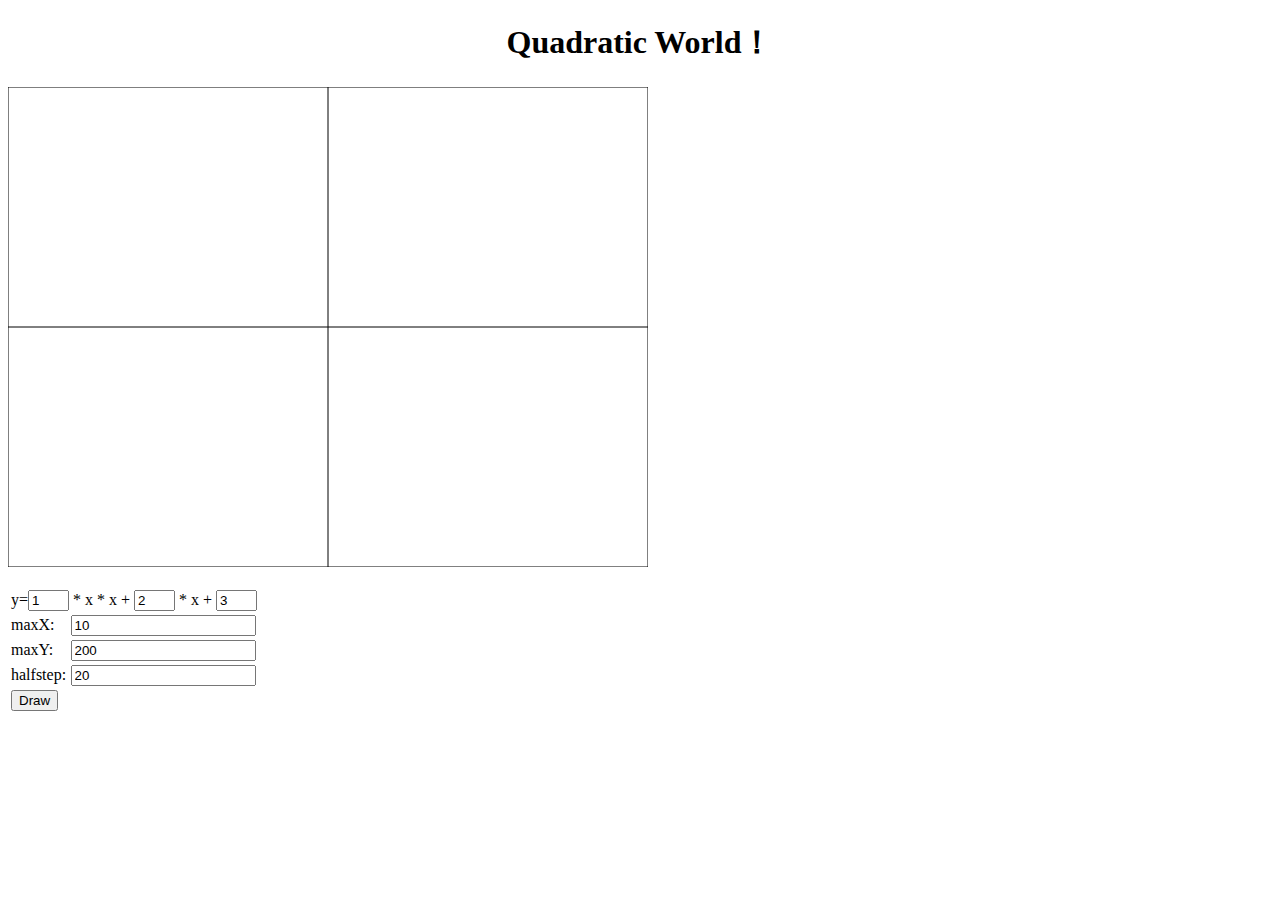
==== web/index.html @ b3009b55 "Initial Drawing" ====
<!DOCTYPE html>
<html>
  <head>
      <script>
          // WARNING: DO NOT set the <base href> like this in production!
          // Details: https://webdev.dartlang.org/angular/guide/router
          (function () {
            var m = document.location.pathname.match(/^(\/[-\w]+)+\/web($|\/)/);
            document.write('<base href="' + (m ? m[0] : '/') + '" />');
          }());
        </script>
        	<script type="text/javascript">
            var MAX_WIDTH = 640;
            var MAX_HEIGHT = 480;
            function init() {
              var g = getCanvasContext();
              g.translate(MAX_WIDTH/2, MAX_HEIGHT/2);
              initGraph();
            }
            function initGraph() {
              var g = getCanvasContext();
              g.strokeStyle = 'black';
              if (g) {
                g.clearRect(-MAX_WIDTH/2, -240, MAX_WIDTH, MAX_HEIGHT);
                g.strokeRect(-MAX_WIDTH/2, -240, MAX_WIDTH, MAX_HEIGHT);
                g.beginPath();
                g.moveTo(-MAX_WIDTH/2, 0);
                g.lineTo(MAX_WIDTH/2, 0);
                g.moveTo(0, -MAX_HEIGHT/2);
                g.lineTo(0, MAX_HEIGHT/2);
                g.stroke();
              }
            }
            function draw() {
              initGraph();
              var maxX = Number(document.getElementById('maxX').value);
              var maxY = Number(document.getElementById('maxY').value);
              var halfStep = Number(document.getElementById('halfStep').value);
              var g = getCanvasContext();
              if (g) {
                var x, y;
                var sx, sy;
                var currStep;
                sx = -MAX_WIDTH/2
                sy = -MAX_HEIGHT/2 * calculateY(-maxX) / maxY;
                g.beginPath();
                g.moveTo(sx, sy);
                for (currStep=-halfStep + 1; currStep<=halfStep; currStep++) {
                  x = maxX * currStep / halfStep;
                  y = calculateY(x);
                  sx = MAX_WIDTH/2 * x / maxX;
                  sy = -MAX_HEIGHT/2 * y / maxY;
                  g.lineTo(sx, sy);
                }
                g.strokeStyle = 'blue';
                g.stroke();
              }
            }
            function calculateY(x) {
              var a = Number(document.getElementById('a').value);
              var b = Number(document.getElementById('b').value);
              var c = Number(document.getElementById('c').value);
              var y = a * x * x + b * x + c;
              return y;
            }
            function getCanvasContext() {
              var c = document.getElementById('myCanvas');
              if(c && c.getContext) {
                var g = c.getContext('2d');
                return g;
              } else {
                return null;
              }
            }
          </script>
    <title>first_app</title>
    <meta charset="utf-8">
    <meta name="viewport" content="width=device-width, initial-scale=1">
   
    
    <link rel="stylesheet" href="styles.css">
    <link rel="icon" type="image/png" href="favicon.png">
    <script defer src="main.dart.js"></script>
  </head>
  <body onload="init()">
    <h1 style="text-align:center">Quadratic World！</h1>
    
    <div>
    <canvas id="myCanvas" width="640" height="480">
      
    </canvas>
    <p>
   
    <table >
      <tr>
        <td colspan="2">
          y=<input type="text" id="a" size="2" value="1"/> * x * x + <input type="text" size="2" id="b" value="2"/> * x + <input type="text" size="2" id="c" value="3"/>
        </td>
      </tr>
      <tr>
        <td>maxX:</td>
        <td><input type="text" id="maxX" value="10"/></td>
      </tr>
      <tr>
        <td>maxY:</td>
        <td><input type="text" id="maxY" value="200"/></td>
      </tr>
      <tr>
        <td>halfstep:</td>
        <td><input type="text" id="halfStep" value="20"/></td>
      </tr>
      <tr>
        <td colspan="2"><button name="btnDraw" type="button" onClick="draw()">Draw</button></td>
      </tr>
    </table>
  
  </div>
  </body>

</html>
---- web/styles.css ----
@import url(https://fonts.googleapis.com/css?family=Roboto);
@import url(https://fonts.googleapis.com/css?family=Material+Icons);




body {
  background-color: rgb(68, 68, 67);
  font-family: 'Open Sans', sans-serif;
  font-size: 14px;
  font-weight: normal;
  line-height: 1.2em;
  margin: 15px;
}
h1 {
  color: rgb(231, 164, 19);
  font-family: 'Open Sans', sans-serif;
 font-size: 40px;
 font-weight: normal;
}

div {
  background-color: rgb(252, 249, 249);
  width: 800px;
  height: 700px;
  border-style:outset;
  margin-top: 100px;
  margin: auto;    
}
right {
  position: relative;
  right: 0px;
}
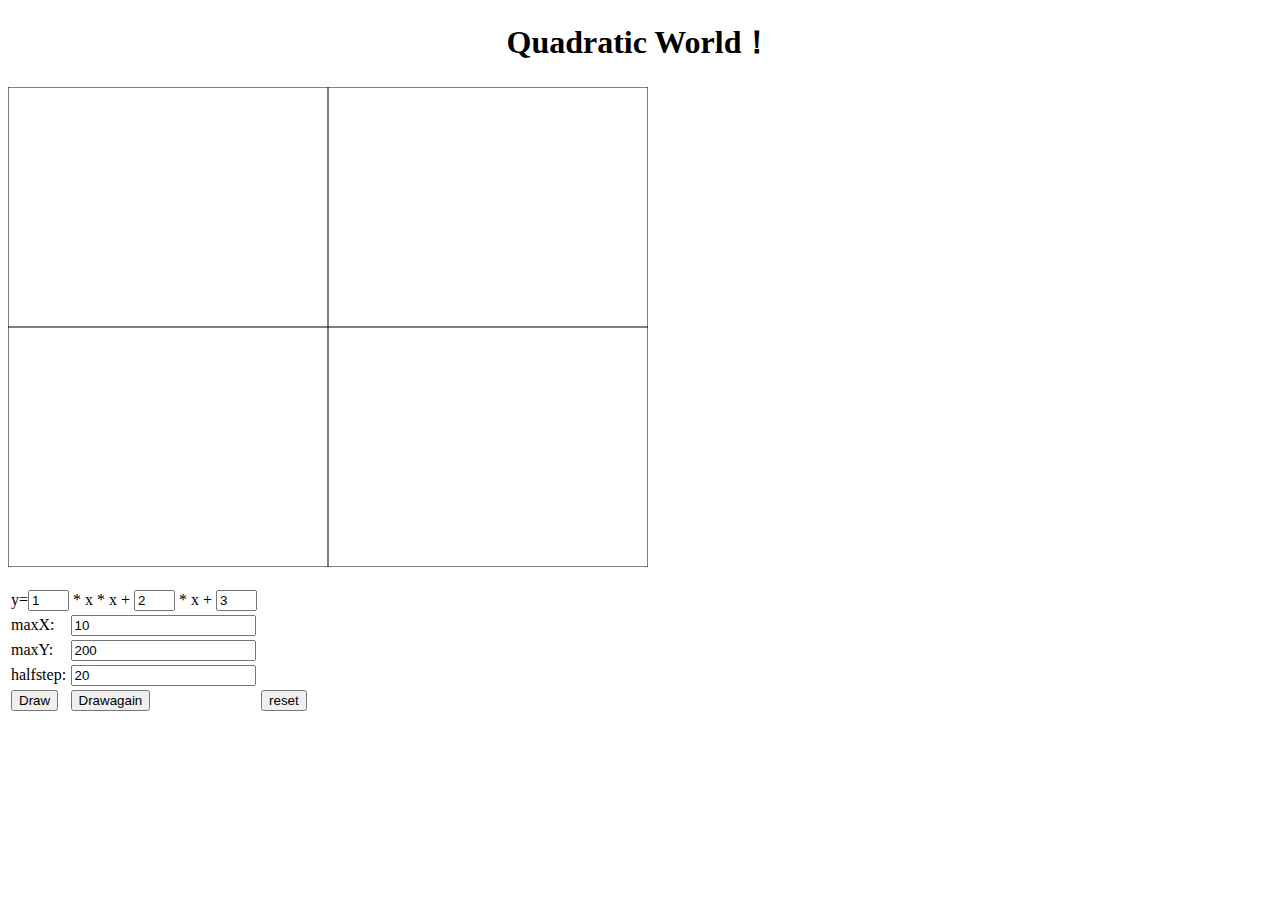
==== commit a03e5494: "Merge branch 'master' of https://github.com/ECNU-DEIT-2016/Project_Quadratic-function" ====
--- a/web/index.html
+++ b/web/index.html
@@ -17,6 +17,7 @@
               g.translate(MAX_WIDTH/2, MAX_HEIGHT/2);
               initGraph();
             }
+
             function initGraph() {
               var g = getCanvasContext();
               g.strokeStyle = 'black';
@@ -31,6 +32,7 @@
                 g.stroke();
               }
             }
+
             function draw() {
               initGraph();
               var maxX = Number(document.getElementById('maxX').value);
@@ -56,6 +58,34 @@
                 g.stroke();
               }
             }
+
+            function drawagain(){
+             
+              var maxX = Number(document.getElementById('maxX').value);
+              var maxY = Number(document.getElementById('maxY').value);
+              var halfStep = Number(document.getElementById('halfStep').value);
+              var g = getCanvasContext();
+              if (g) {
+                var x, y;
+                var sx, sy;
+                var currStep;
+                sx = -MAX_WIDTH/2
+                sy = -MAX_HEIGHT/2 * calculateY(-maxX) / maxY;
+                g.beginPath();
+                g.moveTo(sx, sy);
+                for (currStep=-halfStep + 1; currStep<=halfStep; currStep++) {
+                  x = maxX * currStep / halfStep;
+                  y = calculateY(x);
+                  sx = MAX_WIDTH/2 * x / maxX;
+                  sy = -MAX_HEIGHT/2 * y / maxY;
+                  g.lineTo(sx, sy);
+                }
+                g.strokeStyle = 'red';
+                g.stroke();
+              }
+
+            }
+
             function calculateY(x) {
               var a = Number(document.getElementById('a').value);
               var b = Number(document.getElementById('b').value);
@@ -72,6 +102,21 @@
                 return null;
               }
             }
+
+
+
+            function reset(){
+              initGraph();
+              document.getElementById('a').value='';
+              document.getElementById('b').value='';
+              document.getElementById('c').value='';
+              document.getElementById('maxX').value='';
+              document.getElementById('maxY').value='';
+              document.getElementById('halfStep').value='';
+            var y = a * x * x + b * x + c;
+              return y;
+            }
+
           </script>
     <title>first_app</title>
     <meta charset="utf-8">
@@ -110,7 +155,9 @@
         <td><input type="text" id="halfStep" value="20"/></td>
       </tr>
       <tr>
-        <td colspan="2"><button name="btnDraw" type="button" onClick="draw()">Draw</button></td>
+        <td colspan="1"><button name="btnDraw" type="button" onClick="draw()">Draw</button></td>
+        <td colspan="1"><button name="btnDraw2" type="button" onClick="drawagain()">Drawagain</button></td>
+        <td colspan="1"><button name="reset" type="button" onClick="reset()">reset</button></td>
       </tr>
     </table>
   
--- a/web/styles.css
+++ b/web/styles.css
@@ -3,7 +3,7 @@
 
 
 
-
+/*页面布局*/
 body {
   background-color: rgb(68, 68, 67);
   font-family: 'Open Sans', sans-serif;
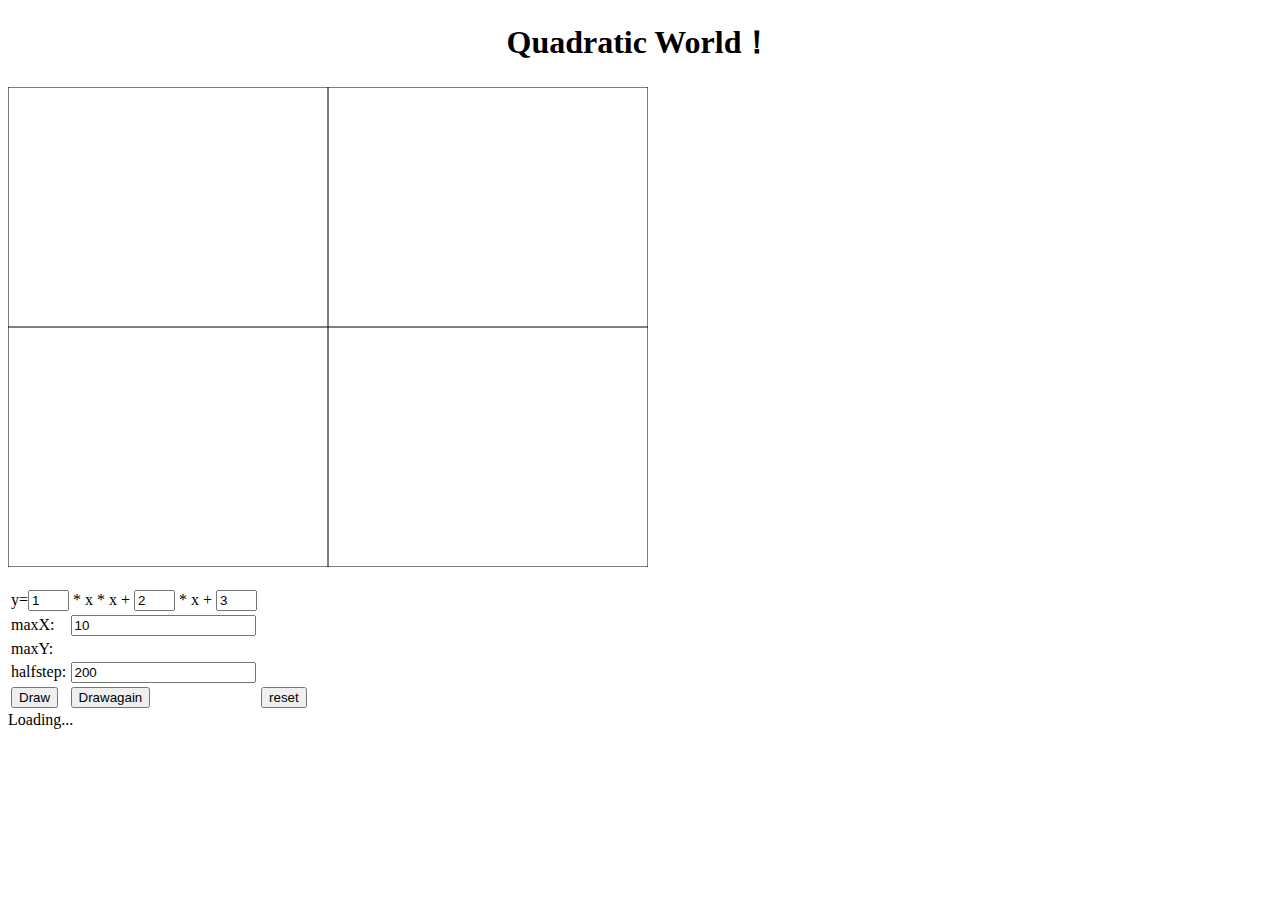
==== commit d6f86642: "imag" ====
--- a/web/index.html
+++ b/web/index.html
@@ -1,123 +1,117 @@
 <!DOCTYPE html>
 <html>
   <head>
+    <link rel="stylesheet"
+    href="https://maxcdn.bootstrapcdn.com/bootstrap/4.0.0-beta/css/bootstrap.min.css"
+    integrity="sha384-/Y6pD6FV/Vv2HJnA6t+vslU6fwYXjCFtcEpHbNJ0lyAFsXTsjBbfaDjzALeQsN6M"
+    crossorigin="anonymous">
+    
       <script>
-          // WARNING: DO NOT set the <base href> like this in production!
-          // Details: https://webdev.dartlang.org/angular/guide/router
-          (function () {
-            var m = document.location.pathname.match(/^(\/[-\w]+)+\/web($|\/)/);
-            document.write('<base href="' + (m ? m[0] : '/') + '" />');
-          }());
+        // WARNING: DO NOT set the <base href> like this in production!
+        // Details: https://webdev.dartlang.org/angular/guide/router
+        (function () {
+          var m = document.location.pathname.match(/^(\/[-\w]+)+\/web($|\/)/);
+          document.write('<base href="' + (m ? m[0] : '/') + '" />');
+        }());
         </script>
-        	<script type="text/javascript">
-            var MAX_WIDTH = 640;
-            var MAX_HEIGHT = 480;
-            function init() {
-              var g = getCanvasContext();
-              g.translate(MAX_WIDTH/2, MAX_HEIGHT/2);
-              initGraph();
-            }
-
-            function initGraph() {
-              var g = getCanvasContext();
-              g.strokeStyle = 'black';
-              if (g) {
-                g.clearRect(-MAX_WIDTH/2, -240, MAX_WIDTH, MAX_HEIGHT);
-                g.strokeRect(-MAX_WIDTH/2, -240, MAX_WIDTH, MAX_HEIGHT);
-                g.beginPath();
-                g.moveTo(-MAX_WIDTH/2, 0);
-                g.lineTo(MAX_WIDTH/2, 0);
-                g.moveTo(0, -MAX_HEIGHT/2);
-                g.lineTo(0, MAX_HEIGHT/2);
-                g.stroke();
-              }
-            }
-
-            function draw() {
-              initGraph();
-              var maxX = Number(document.getElementById('maxX').value);
-              var maxY = Number(document.getElementById('maxY').value);
-              var halfStep = Number(document.getElementById('halfStep').value);
-              var g = getCanvasContext();
-              if (g) {
-                var x, y;
-                var sx, sy;
-                var currStep;
-                sx = -MAX_WIDTH/2
-                sy = -MAX_HEIGHT/2 * calculateY(-maxX) / maxY;
-                g.beginPath();
-                g.moveTo(sx, sy);
-                for (currStep=-halfStep + 1; currStep<=halfStep; currStep++) {
-                  x = maxX * currStep / halfStep;
-                  y = calculateY(x);
-                  sx = MAX_WIDTH/2 * x / maxX;
-                  sy = -MAX_HEIGHT/2 * y / maxY;
-                  g.lineTo(sx, sy);
-                }
-                g.strokeStyle = 'blue';
-                g.stroke();
-              }
-            }
-
-            function drawagain(){
-             
-              var maxX = Number(document.getElementById('maxX').value);
-              var maxY = Number(document.getElementById('maxY').value);
-              var halfStep = Number(document.getElementById('halfStep').value);
-              var g = getCanvasContext();
-              if (g) {
-                var x, y;
-                var sx, sy;
-                var currStep;
-                sx = -MAX_WIDTH/2
-                sy = -MAX_HEIGHT/2 * calculateY(-maxX) / maxY;
-                g.beginPath();
-                g.moveTo(sx, sy);
-                for (currStep=-halfStep + 1; currStep<=halfStep; currStep++) {
-                  x = maxX * currStep / halfStep;
-                  y = calculateY(x);
-                  sx = MAX_WIDTH/2 * x / maxX;
-                  sy = -MAX_HEIGHT/2 * y / maxY;
-                  g.lineTo(sx, sy);
-                }
-                g.strokeStyle = 'red';
-                g.stroke();
-              }
-
-            }
-
-            function calculateY(x) {
-              var a = Number(document.getElementById('a').value);
-              var b = Number(document.getElementById('b').value);
-              var c = Number(document.getElementById('c').value);
-              var y = a * x * x + b * x + c;
-              return y;
-            }
-            function getCanvasContext() {
-              var c = document.getElementById('myCanvas');
-              if(c && c.getContext) {
-                var g = c.getContext('2d');
-                return g;
-              } else {
-                return null;
-              }
-            }
-
-
-
-            function reset(){
-              initGraph();
-              document.getElementById('a').value='';
-              document.getElementById('b').value='';
-              document.getElementById('c').value='';
-              document.getElementById('maxX').value='';
-              document.getElementById('maxY').value='';
-              document.getElementById('halfStep').value='';
-            var y = a * x * x + b * x + c;
-              return y;
-            }
-
-          </script>
+    <script type="text/javascript">
+      var MAX_WIDTH = 640;
+      var MAX_HEIGHT = 480;
+      function init() {
+        var g = getCanvasContext();
+        g.translate(MAX_WIDTH/2, MAX_HEIGHT/2);
+        initGraph();
+      }
+      function initGraph() {
+        var g = getCanvasContext();
+        g.strokeStyle = 'black';
+        if (g) {
+          g.clearRect(-MAX_WIDTH/2, -240, MAX_WIDTH, MAX_HEIGHT);
+          g.strokeRect(-MAX_WIDTH/2, -240, MAX_WIDTH, MAX_HEIGHT);
+          g.beginPath();
+          g.moveTo(-MAX_WIDTH/2, 0);
+          g.lineTo(MAX_WIDTH/2, 0);
+          g.moveTo(0, -MAX_HEIGHT/2);
+          g.lineTo(0, MAX_HEIGHT/2);
+          g.stroke();
+        }
+      }
+      function draw() {
+        initGraph();
+        var maxX = Number(document.getElementById('maxX').value);
+        var maxY = Number(document.getElementById('maxY').value);
+        var halfStep = Number(document.getElementById('halfStep').value);
+        var g = getCanvasContext();
+        if (g) {
+          var x, y;
+          var sx, sy;
+          var currStep;
+          sx = -MAX_WIDTH/2
+          sy = -MAX_HEIGHT/2 * calculateY(-maxX) / maxY;
+          g.beginPath();
+          g.moveTo(sx, sy);
+          for (currStep=-halfStep + 1; currStep<=halfStep; currStep++) {
+            x = maxX * currStep / halfStep;
+            y = calculateY(x);
+            sx = MAX_WIDTH/2 * x / maxX;
+            sy = -MAX_HEIGHT/2 * y / maxY;
+            g.lineTo(sx, sy);
+          }
+          g.strokeStyle = 'blue';
+          g.stroke();
+        }
+      }
+      function drawagain(){
+       
+        var maxX = Number(document.getElementById('maxX').value);
+        var maxY = Number(document.getElementById('maxY').value);
+        var halfStep = Number(document.getElementById('halfStep').value);
+        var g = getCanvasContext();
+        if (g) {
+          var x, y;
+          var sx, sy;
+          var currStep;
+          sx = -MAX_WIDTH/2
+          sy = -MAX_HEIGHT/2 * calculateY(-maxX) / maxY;
+          g.beginPath();
+          g.moveTo(sx, sy);
+          for (currStep=-halfStep + 1; currStep<=halfStep; currStep++) {
+            x = maxX * currStep / halfStep;
+            y = calculateY(x);
+            sx = MAX_WIDTH/2 * x / maxX;
+            sy = -MAX_HEIGHT/2 * y / maxY;
+            g.lineTo(sx, sy);
+          }
+          g.strokeStyle = 'red';
+          g.stroke();
+        }
+      }
+      function calculateY(x) {
+        var a = Number(document.getElementById('a').value);
+        var b = Number(document.getElementById('b').value);
+        var c = Number(document.getElementById('c').value);
+        var y = a * x * x + b * x + c;
+        return y;
+      }
+      function getCanvasContext() {
+        var c = document.getElementById('myCanvas');
+        if(c && c.getContext) {
+          var g = c.getContext('2d');
+          return g;
+        } else {
+          return null;
+        }
+      }
+      function reset(){
+        initGraph();
+        document.getElementById('a').value='';
+        document.getElementById('b').value='';
+        document.getElementById('c').value='';
+      var y = a * x * x + b * x + c;
+        return y;
+      }
+    </script>  	 
+          
     <title>first_app</title>
     <meta charset="utf-8">
     <meta name="viewport" content="width=device-width, initial-scale=1">
@@ -128,40 +122,44 @@
     <script defer src="main.dart.js"></script>
   </head>
   <body onload="init()">
+   
     <h1 style="text-align:center">Quadratic World！</h1>
-    
-    <div>
-    <canvas id="myCanvas" width="640" height="480">
+    <div class="box">
+      <canvas id="myCanvas" width="640" height="480" >
       
-    </canvas>
-    <p>
-   
-    <table >
-      <tr>
-        <td colspan="2">
-          y=<input type="text" id="a" size="2" value="1"/> * x * x + <input type="text" size="2" id="b" value="2"/> * x + <input type="text" size="2" id="c" value="3"/>
-        </td>
-      </tr>
-      <tr>
-        <td>maxX:</td>
-        <td><input type="text" id="maxX" value="10"/></td>
-      </tr>
-      <tr>
-        <td>maxY:</td>
-        <td><input type="text" id="maxY" value="200"/></td>
-      </tr>
-      <tr>
-        <td>halfstep:</td>
-        <td><input type="text" id="halfStep" value="20"/></td>
-      </tr>
-      <tr>
-        <td colspan="1"><button name="btnDraw" type="button" onClick="draw()">Draw</button></td>
-        <td colspan="1"><button name="btnDraw2" type="button" onClick="drawagain()">Drawagain</button></td>
-        <td colspan="1"><button name="reset" type="button" onClick="reset()">reset</button></td>
-      </tr>
-    </table>
+      </canvas>
+      <p>
+     
+      <table>
+        <tr>
+          <td colspan="2">
+            y=<input type="text" id="a" size="2" value="1"/> * x * x + <input type="text" size="2" id="b" value="2"/> * x + <input type="text" size="2" id="c" value="3"/>
+          </td>
+        </tr>
+        <tr>
+          <td>maxX:</td>
+          <td><input type="text" id="maxX" value="10"/></td>
+        </tr>
+        <tr>
+          <td>maxY:</td>
+        </tr>
+        <tr>
+          <td>halfstep:</td>
+          <td><input type="text" id="halfStep" value="200"/></td>
+        </tr>
+        <tr>
+          <td colspan="1"><button name="btnDraw" type="button" onClick="draw()">Draw</button></td>
+          <td colspan="1"><button name="btnDraw2" type="button" onClick="drawagain()">Drawagain</button></td>
+          <td colspan="1"><button name="reset" type="button" onClick="reset()">reset</button></td>
+        </tr>
+      </table>
+    </div> 
+  </body>
+  <div class="ex">
+    <my-app >Loading...</my-app>
   
   </div>
-  </body>
+
+  
 
 </html>
--- a/web/styles.css
+++ b/web/styles.css
@@ -1,6 +1,120 @@
 @import url(https://fonts.googleapis.com/css?family=Roboto);
 @import url(https://fonts.googleapis.com/css?family=Material+Icons);
 
+h1 {
+  color: #369;
+  font-family: Arial, Helvetica, sans-serif;
+  font-size: 250%;
+}
+h2, h3 {
+  color: #444;
+  font-family: Arial, Helvetica, sans-serif;
+  font-weight: lighter;
+}
+body {
+  
+  margin: 2em;
+}
+body, input[text], button {
+  color: #888;
+  font-family: Cambria, Georgia;
+}
+a {
+  cursor: pointer;
+  cursor: hand;
+}
+button {
+  font-family: Arial;
+  background-color: #eee;
+  border: none;
+  padding: 5px 10px;
+  border-radius: 4px;
+  cursor: pointer;
+  cursor: hand;
+}
+button:hover {
+  background-color: #cfd8dc;
+}
+button:disabled {
+  background-color: #eee;
+  color: #aaa;
+  cursor: auto;
+}
+label {
+  padding-right: 0.5em;
+}
+/* Navigation link styles */
+nav a {
+  padding: 5px 10px;
+  text-decoration: none;
+  margin-right: 10px;
+  margin-top: 10px;
+  display: inline-block;
+  background-color: #eee;
+  border-radius: 4px;
+}
+nav a:visited, a:link {
+  color: #607D8B;
+}
+nav a:hover {
+  color: #039be5;
+  background-color: #CFD8DC;
+}
+nav a.active {
+  color: #039be5;
+}
+
+/* items class */
+.items {
+  margin: 0 0 2em 0;
+  list-style-type: none;
+  padding: 0;
+  width: 24em;
+}
+.items li {
+  cursor: pointer;
+  position: relative;
+  left: 0;
+  background-color: #EEE;
+  margin: .5em;
+  padding: .3em 0;
+  height: 1.6em;
+  border-radius: 4px;
+}
+.items li:hover {
+  color: #607D8B;
+  background-color: #DDD;
+  left: .1em;
+}
+.items li.selected {
+  background-color: #CFD8DC;
+  color: white;
+}
+.items li.selected:hover {
+  background-color: #BBD8DC;
+}
+.items .text {
+  position: relative;
+  top: -3px;
+}
+.items .badge {
+  display: inline-block;
+  font-size: small;
+  color: white;
+  padding: 0.8em 0.7em 0 0.7em;
+  background-color: #607D8B;
+  line-height: 1em;
+  position: relative;
+  left: -1px;
+  top: -4px;
+  height: 1.8em;
+  margin-right: .8em;
+  border-radius: 4px 0 0 4px;
+}
+/* everywhere else */
+* {
+  font-family: Arial, Helvetica, sans-serif;
+}
 
 
 /*页面布局*/
@@ -18,16 +132,157 @@
  font-size: 40px;
  font-weight: normal;
 }
-
-div {
+.box {
+  background-color: rgb(233, 231, 231);
+  width: 700px;
+  height: 1000px;
+  position: absolute;
+  right:0px;
+  border:5px solid gray;
+  padding: 10px;
+  margin-right: 20px;
+  margin:0px;
+}
+div.ex
+{
+background-color: rgb(233, 231, 231);
+width:600px;
+height: 1000px;
+padding:10px;
+border:5px solid gray;
+margin:0px;
+}
+/*box {
   background-color: rgb(252, 249, 249);
-  width: 800px;
-  height: 700px;
-  border-style:outset;
-  margin-top: 100px;
-  margin: auto;    
+  width:300px;
+  height:600px;
+  border-style: outset;
+  position: relative;
+  left: 0px;
 }
 right {
   position: relative;
   right: 0px;
+}*/
+.list {
+  background-color: rgb(252, 249, 249);
+  position: relative;
+  
+  width: 300px;
+  height: 600px;
+}
+
+
+h1 {
+  color: #369;
+  font-family: Arial, Helvetica, sans-serif;
+  font-size: 250%;
+}
+h2, h3 {
+  color: #444;
+  font-family: Arial, Helvetica, sans-serif;
+  font-weight: lighter;
+}
+body {
+  margin: 2em;
+}
+body, input[text], button {
+  color: #888;
+  font-family: Cambria, Georgia;
+}
+a {
+  cursor: pointer;
+  cursor: hand;
+}
+button {
+  font-family: Arial;
+  background-color: #eee;
+  border: none;
+  padding: 5px 10px;
+  border-radius: 4px;
+  cursor: pointer;
+  cursor: hand;
+}
+button:hover {
+  background-color: #cfd8dc;
+}
+button:disabled {
+  background-color: #eee;
+  color: #aaa;
+  cursor: auto;
+}
+label {
+  padding-right: 0.5em;
+}
+/* Navigation link styles */
+nav a {
+  padding: 5px 10px;
+  text-decoration: none;
+  margin-right: 10px;
+  margin-top: 10px;
+  display: inline-block;
+  background-color: #eee;
+  border-radius: 4px;
+}
+nav a:visited, a:link {
+  color: #607D8B;
+}
+nav a:hover {
+  color: #039be5;
+  background-color: #CFD8DC;
+}
+nav a.active {
+  color: #039be5;
+}
+
+/* items class */
+.items {
+  margin: 0 0 2em 0;
+  list-style-type: none;
+  padding: 0;
+  width: 24em;
+}
+.items li {
+  cursor: pointer;
+  position: relative;
+  left: 0;
+  background-color: #EEE;
+  margin: .5em;
+  padding: .3em 0;
+  height: 1.6em;
+  border-radius: 4px;
+}
+.items li:hover {
+  color: #607D8B;
+  background-color: #DDD;
+  left: .1em;
+}
+.items li.selected {
+  background-color: #CFD8DC;
+  color: white;
+}
+.items li.selected:hover {
+  background-color: #BBD8DC;
+}
+.items .text {
+  position: relative;
+  top: -3px;
+}
+.items .badge {
+  display: inline-block;
+  font-size: small;
+  color: white;
+  padding: 0.8em 0.7em 0 0.7em;
+  background-color: #607D8B;
+  line-height: 1em;
+  position: relative;
+  left: -1px;
+  top: -4px;
+  height: 1.8em;
+  margin-right: .8em;
+  border-radius: 4px 0 0 4px;
+}
+/* everywhere else */
+* {
+  font-family: Arial, Helvetica, sans-serif;
 }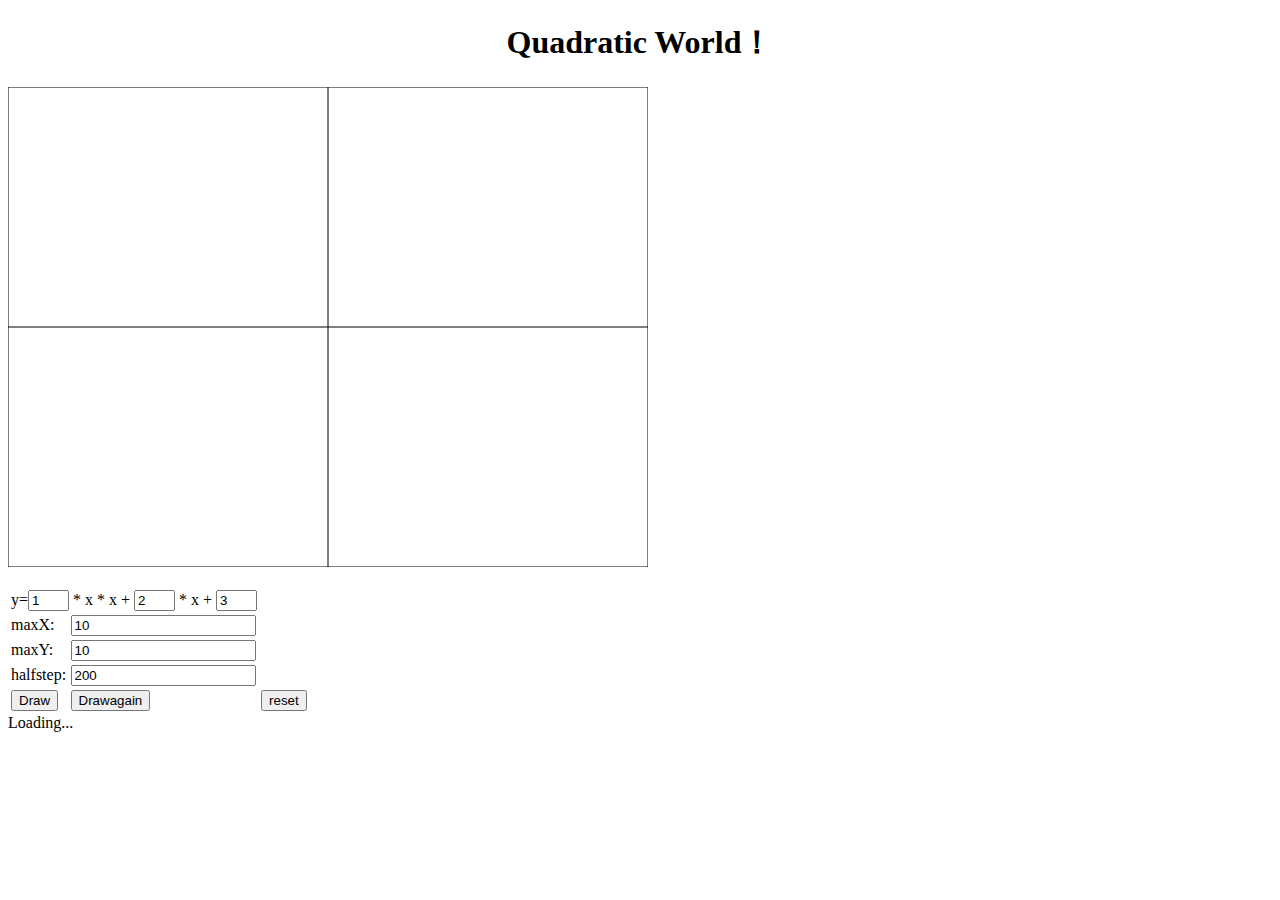
==== commit ec855c96: "修改" ====
--- a/web/index.html
+++ b/web/index.html
@@ -142,6 +142,7 @@
         </tr>
         <tr>
           <td>maxY:</td>
+          <td><input type="text" id="maxY" value="10"/></td>
         </tr>
         <tr>
           <td>halfstep:</td>
@@ -162,4 +163,4 @@
 
   
 
-</html>
+</html>